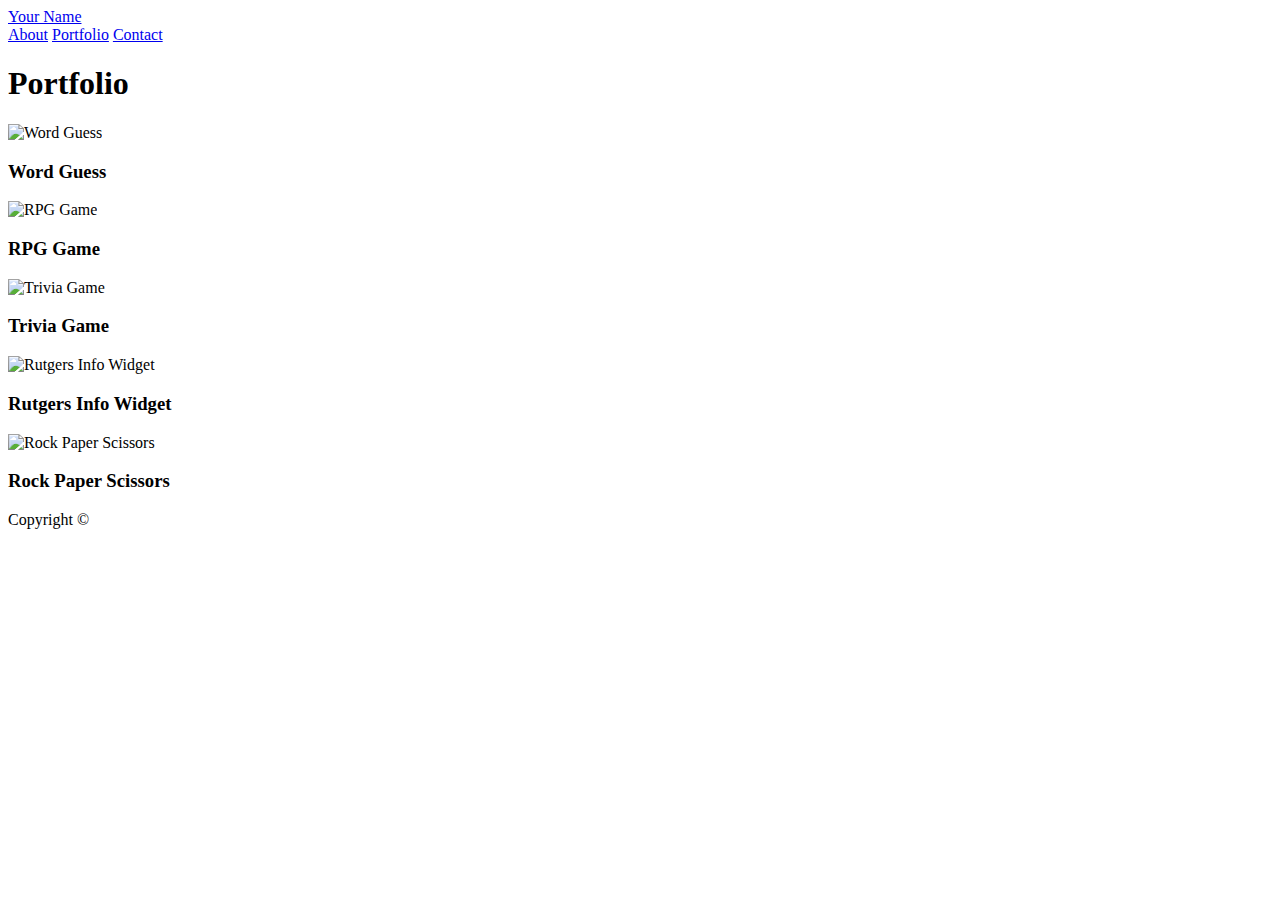
==== portfolio.html @ 5aa4c48b "Initial commit" ====
<!doctype html>
<html lang="en-us">

<head>
  <meta charset="UTF-8">
  <title>Portfolio | Your Name</title>
  <link rel="stylesheet" type="text/css" href="assets/css/style.css">
</head>

<body>

  <header id="masthead">
    <div class="container">
      <a href="index.html" id="logo">Your Name</a>
      <nav>
        <a href="index.html">About</a>
        <a href="portfolio.html">Portfolio</a>
        <a href="contact.html">Contact</a>
      </nav>
    </div>
  </header>

  <div id="main-container" class="container">
    <section class="main-section">
      <h1>Portfolio</h1>

      <div class="work">
        <img src="assets/images/technics-q-c-640-480-1.jpg" alt="Word Guess">

        <h3>Word Guess</h3>
      </div>
      <div class="work">
        <img src="assets/images/technics-q-c-640-480-2.jpg" alt="RPG Game">

        <h3>RPG Game</h3>
      </div>
      <div class="work">
        <img src="assets/images/technics-q-c-640-480-5.jpg" alt="Trivia Game">

        <h3>Trivia Game</h3>
      </div>
      <div class="work">
        <img src="assets/images/technics-q-c-640-480-7.jpg" alt="Rutgers Info Widget">

        <h3>Rutgers Info Widget</h3>
      </div>
      <div class="work">
        <img src="assets/images/technics-q-c-640-480-9.jpg" alt="Rock Paper Scissors">

        <h3>Rock Paper Scissors</h3>
      </div>

    </section>

  </div>

  <footer>
    <div class="container">
      Copyright &copy;
    </div>
  </footer>
</body>

</html>
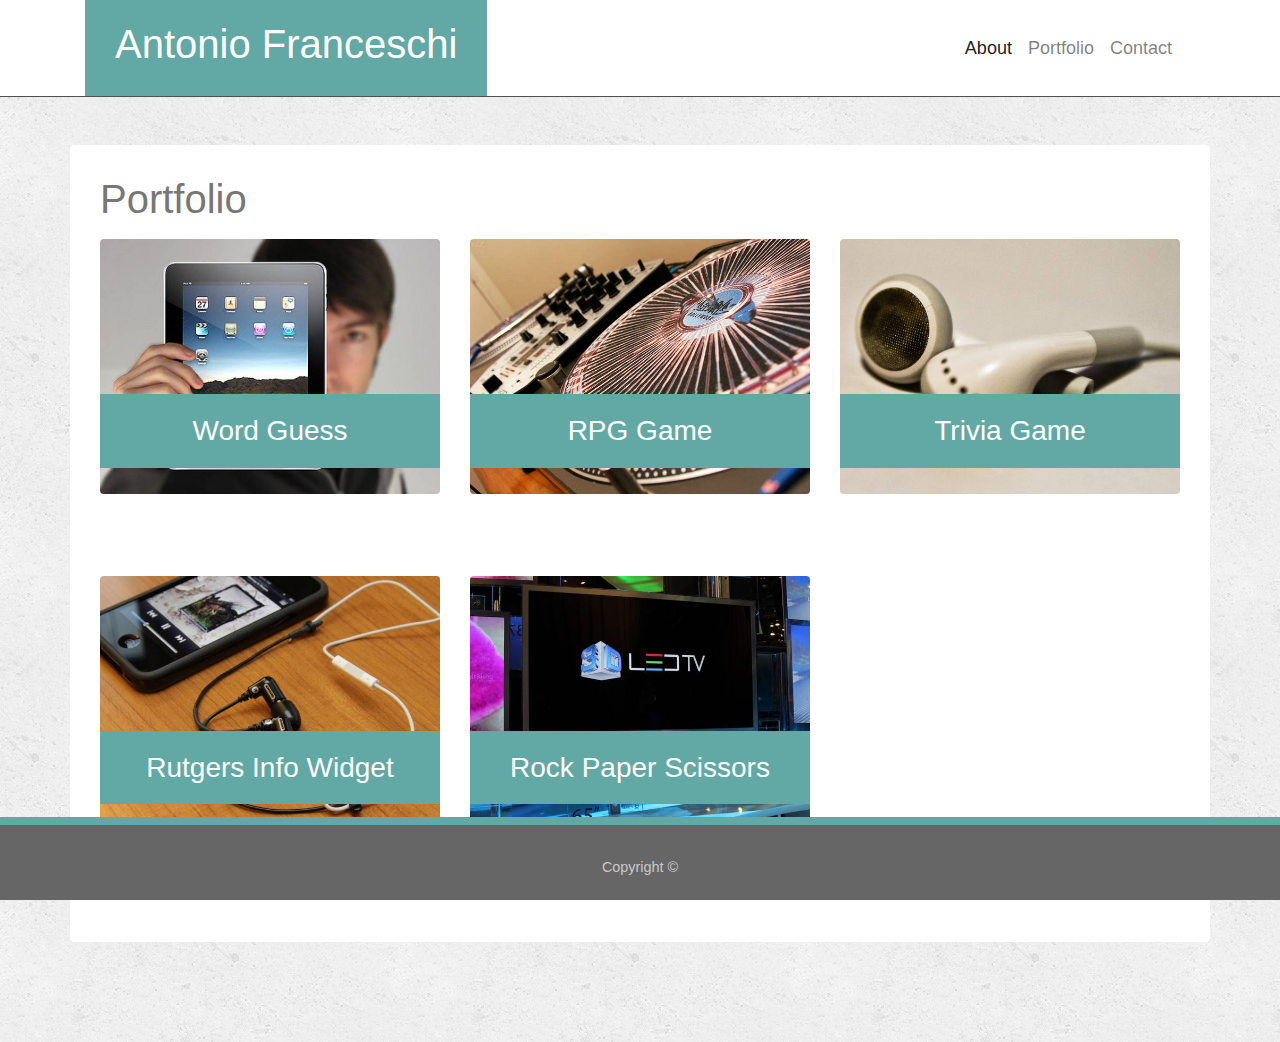
==== commit 698a10d7: "Portfolio page completed" ====
--- a/portfolio.html
+++ b/portfolio.html
@@ -2,63 +2,95 @@
 <html lang="en-us">
 
 <head>
-  <meta charset="UTF-8">
-  <title>Portfolio | Your Name</title>
-  <link rel="stylesheet" type="text/css" href="assets/css/style.css">
+    <meta charset="UTF-8">
+    <title>Portfolio | Antonio</title>
+    <link rel="stylesheet" href="assets/css/bootstrap.min.css">
+    <link rel="stylesheet" type="text/css" href="assets/css/portfolio.css">
 </head>
 
 <body>
 
-  <header id="masthead">
-    <div class="container">
-      <a href="index.html" id="logo">Your Name</a>
-      <nav>
-        <a href="index.html">About</a>
-        <a href="portfolio.html">Portfolio</a>
-        <a href="contact.html">Contact</a>
-      </nav>
+    <header class="navbar navbar-expand-lg navbar-light bg-white pt-0 pb-0 sticky-top">
+        <div class="container d-flex">
+            <a href="./index.html" class="navbar-brand">
+                <h1>Antonio Franceschi</h1>
+            </a>
+
+            <button class="navbar-toggler" type="button" data-toggle="collapse" data-target="#navbarToggler" aria-controls="navbarToggler" aria-expanded="false" aria-label="Toggle navigation">
+                <span class="navbar-toggler-icon"></span>
+            </button>
+
+            <nav class="collapse navbar-collapse" id="navbarToggler">
+                <ul class="navbar-nav mr-auto mt-2 mt-lg-0 col-12 justify-content-end text-center">
+                    <li class="nav-item active">
+                        <a href="./index.html" class="nav-link">About</a>
+                    </li>
+                    <li class="nav-item">
+                        <a href="./portfolio.html" class="nav-link">Portfolio</a>
+                    </li>
+                    <li class="nav-item">
+                        <a href="./contact.html" class="nav-link">Contact</a>
+                    </li>
+                </ul>
+            </nav>
+        </div>
+
+    </header>
+
+    <div class="container bg-white mt-5 portfolio rounded">
+        <h1>Portfolio</h1>
+        <div class="row mt-3 text-center">
+            <div class="col-md-4 col-sm-12 portfolio-item">
+                <img src="assets/images/technics-q-c-640-480-1.jpg" alt="Word Guess" class="img-fluid rounded">
+
+                <h3>Word Guess</h3>
+
+            </div>
+            <div class="col-md-4 col-sm-12 portfolio-item">
+                <img src="assets/images/technics-q-c-640-480-2.jpg" alt="RPG Game" class="img-fluid rounded">
+
+                <h3>RPG Game</h3>
+            </div>
+            <div class="col-md-4 col-sm-12 portfolio-item">
+                <img src="assets/images/technics-q-c-640-480-5.jpg" alt="Trivia Game" class="img-fluid rounded">
+
+                <h3>Trivia Game</h3>
+            </div>
+            <div class="col-md-4 col-sm-12 portfolio-item">
+                <img src="assets/images/technics-q-c-640-480-7.jpg" alt="Rutgers Info Widget" class="img-fluid rounded">
+
+                <h3>Rutgers Info Widget</h3>
+            </div>
+            <div class="col-md-4 col-sm-12 portfolio-item">
+                <img src="assets/images/technics-q-c-640-480-9.jpg" alt="Rock Paper Scissors" class="img-fluid rounded">
+
+                <h3>Rock Paper Scissors</h3>
+            </div>
+        </div>
     </div>
-  </header>
+    </div>
 
-  <div id="main-container" class="container">
-    <section class="main-section">
-      <h1>Portfolio</h1>
+    <div id="main-container" class="container">
 
-      <div class="work">
-        <img src="assets/images/technics-q-c-640-480-1.jpg" alt="Word Guess">
+        <section class="main-section">
 
-        <h3>Word Guess</h3>
-      </div>
-      <div class="work">
-        <img src="assets/images/technics-q-c-640-480-2.jpg" alt="RPG Game">
 
-        <h3>RPG Game</h3>
-      </div>
-      <div class="work">
-        <img src="assets/images/technics-q-c-640-480-5.jpg" alt="Trivia Game">
 
-        <h3>Trivia Game</h3>
-      </div>
-      <div class="work">
-        <img src="assets/images/technics-q-c-640-480-7.jpg" alt="Rutgers Info Widget">
 
-        <h3>Rutgers Info Widget</h3>
-      </div>
-      <div class="work">
-        <img src="assets/images/technics-q-c-640-480-9.jpg" alt="Rock Paper Scissors">
+        </section>
+    </div>
+    </div>
 
-        <h3>Rock Paper Scissors</h3>
-      </div>
+    <footer class="footer pt-4 fixed-bottom">
+        <div class="container-fluid text-center">
+            <p><small>Copyright ©</small></p>
+        </div>
+    </footer>
 
-    </section>
 
-  </div>
-
-  <footer>
-    <div class="container">
-      Copyright &copy;
-    </div>
-  </footer>
+    <script src="./assets/js/jquery-3.3.1.min.js"></script>
+    <script src="./assets/js/popper.min.js"></script>
+    <script src="./assets/js/bootstrap.min.js"></script>
 </body>
 
-</html>
+</html>--- a/assets/css/portfolio.css
+++ b/assets/css/portfolio.css
@@ -0,0 +1,46 @@
+body {
+    font-family: Arial, "Helvetica Neue", Helvetica, sans-serif;
+    font-size: 18px;
+    line-height: 34px;
+    color: #777777;
+    background: url("../images/concrete_seamless.png");
+}
+
+hr {
+    border-top: 2px solid #777777;
+}
+
+.row {}
+
+.navbar-brand {
+    padding: 20px 30px;
+    background-color: rgb(98, 168, 164);
+}
+
+.navbar-brand h1 {
+    color: white;
+}
+
+.navbar {
+    border-bottom: 1px solid rgba(0, 0, 0, 0.685);
+}
+
+footer {
+    background-color: rgba(102, 102, 102);
+    color: rgba(201, 201, 201);
+    border-top: 8px solid rgba(98, 168, 164);
+}
+
+.portfolio {
+    margin-bottom: 100px;
+    padding: 30px 30px 30px 30px;
+}
+
+.portfolio h3 {
+    position: relative;
+    bottom: 100px;
+    width: 100%;
+    background-color: rgb(98, 168, 164);
+    color: white;
+    padding: 20px 0;
+}